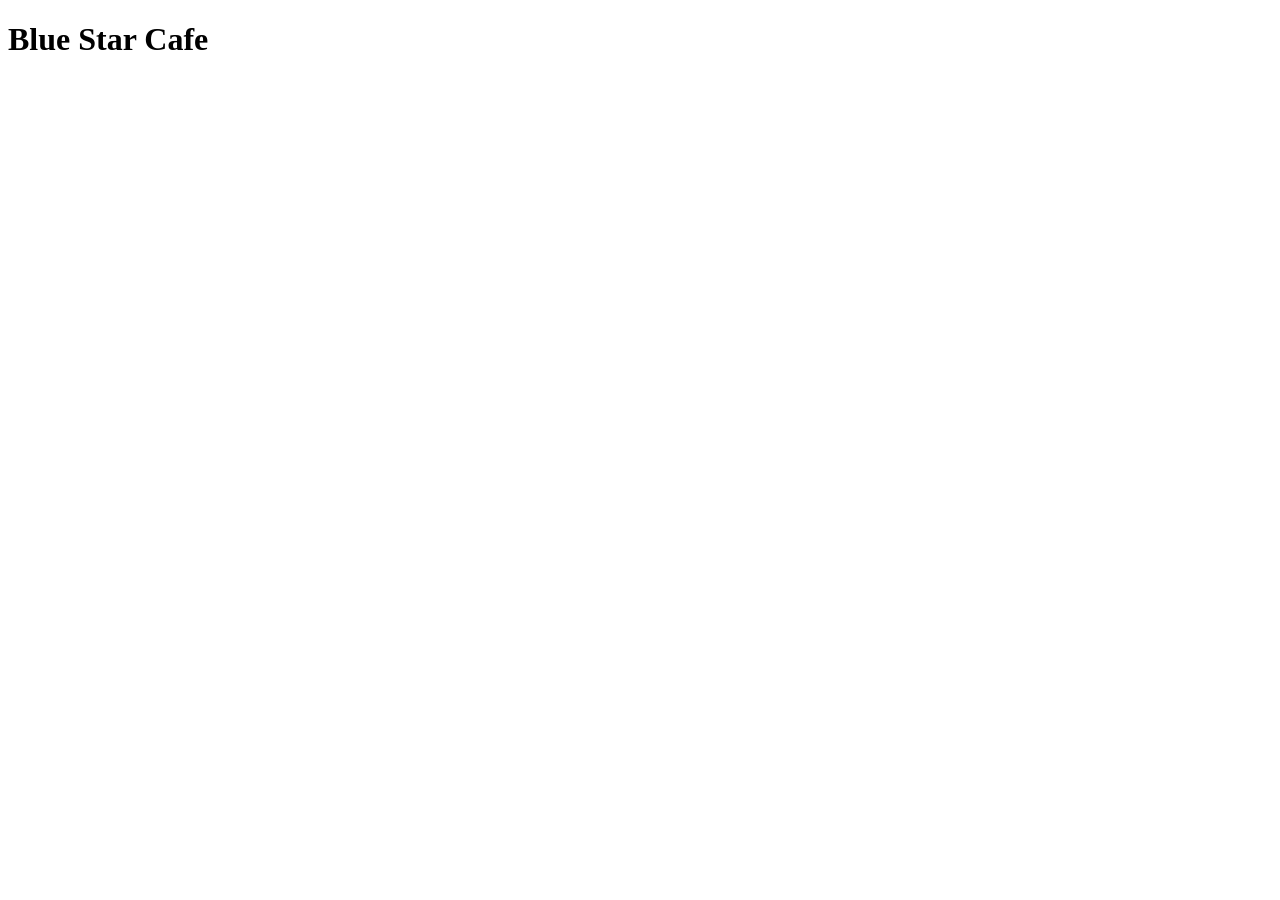
==== index.html @ 4d69b04d "Initial Commit" ====
<!DOCTYPE html>
<html lang="en">
<head>
    <meta charset="UTF-8">
    <meta name="viewport" content="width=device-width, initial-scale=1.0">
    <title>Homepage</title>
</head>
<body>
    <header>
        <h1>Blue Star Cafe</h1>

        <nav>
            <a href=""></a>
            <a href=""></a>
            <a href=""></a>
        </nav>
    </header>
    
</body>
</html>
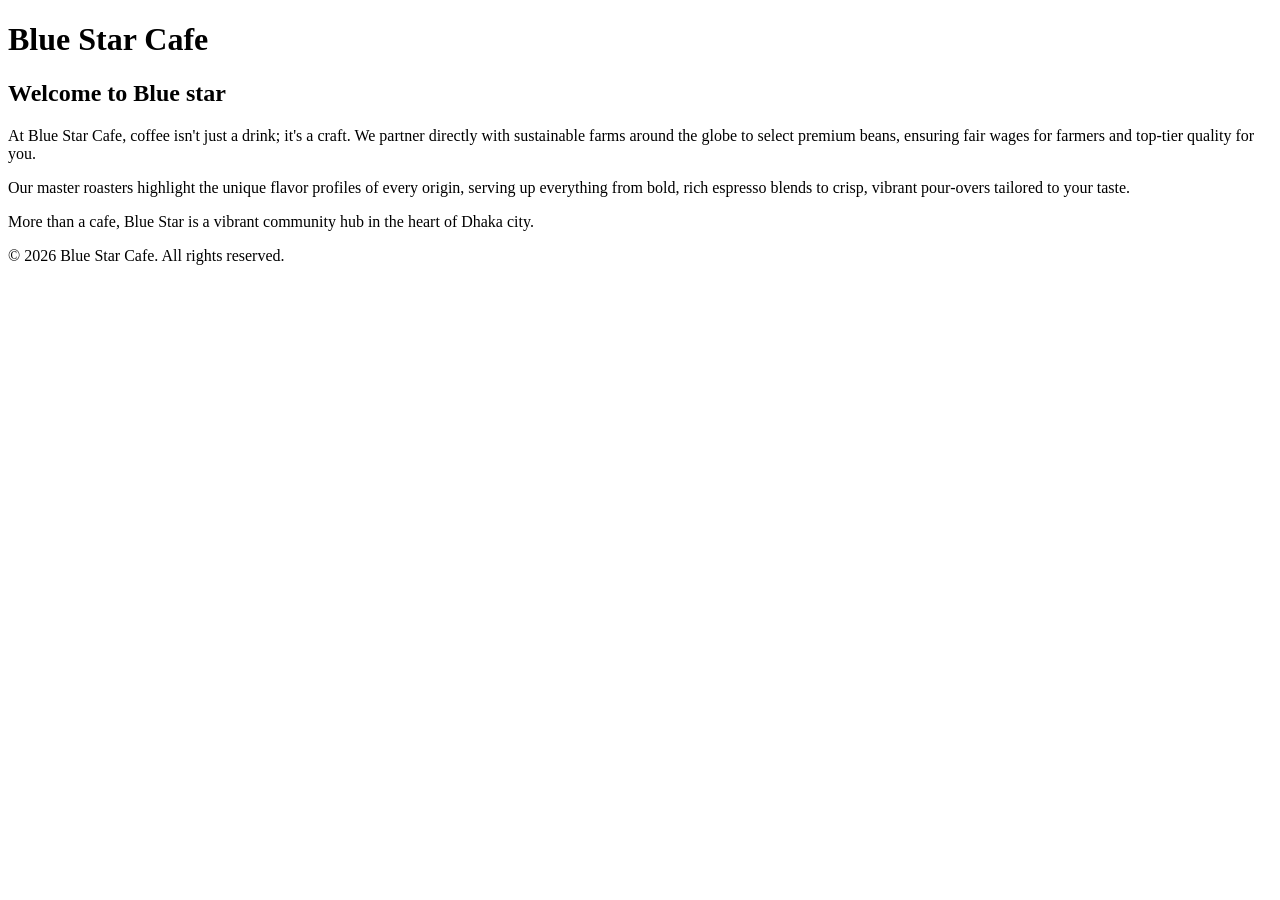
==== commit 9dc590ba: "Second Commit" ====
--- a/index.html
+++ b/index.html
@@ -6,6 +6,7 @@
     <title>Homepage</title>
 </head>
 <body>
+    <!-- Miftahul Jannat 22341022 -->
     <header>
         <h1>Blue Star Cafe</h1>
 
@@ -15,6 +16,31 @@
             <a href=""></a>
         </nav>
     </header>
+
+    <main class="stuff">
+        <div class="home-flex">
+            <div>
+                <h2>Welcome to Blue star</h2>
+
+                <p>At Blue Star Cafe, coffee isn't just a drink; it's a craft. We partner directly with sustainable farms around the globe to select premium beans, ensuring fair wages for farmers and top-tier quality for you. </p>
+
+                <p>
+                    Our master roasters highlight the unique flavor profiles of every origin, serving up everything from bold, rich espresso blends to crisp, vibrant pour-overs tailored to your taste.</p>
+
+                <p>
+                    More than a cafe, Blue Star is a vibrant community hub in the heart of Dhaka city.
+                </p>
+
+
+
+            </div>
     
+        </div>
+    </main>
+
+    <footer>
+        <p>© 2026 Blue Star Cafe. All rights reserved.</p>
+    </footer>
+
 </body>
 </html>
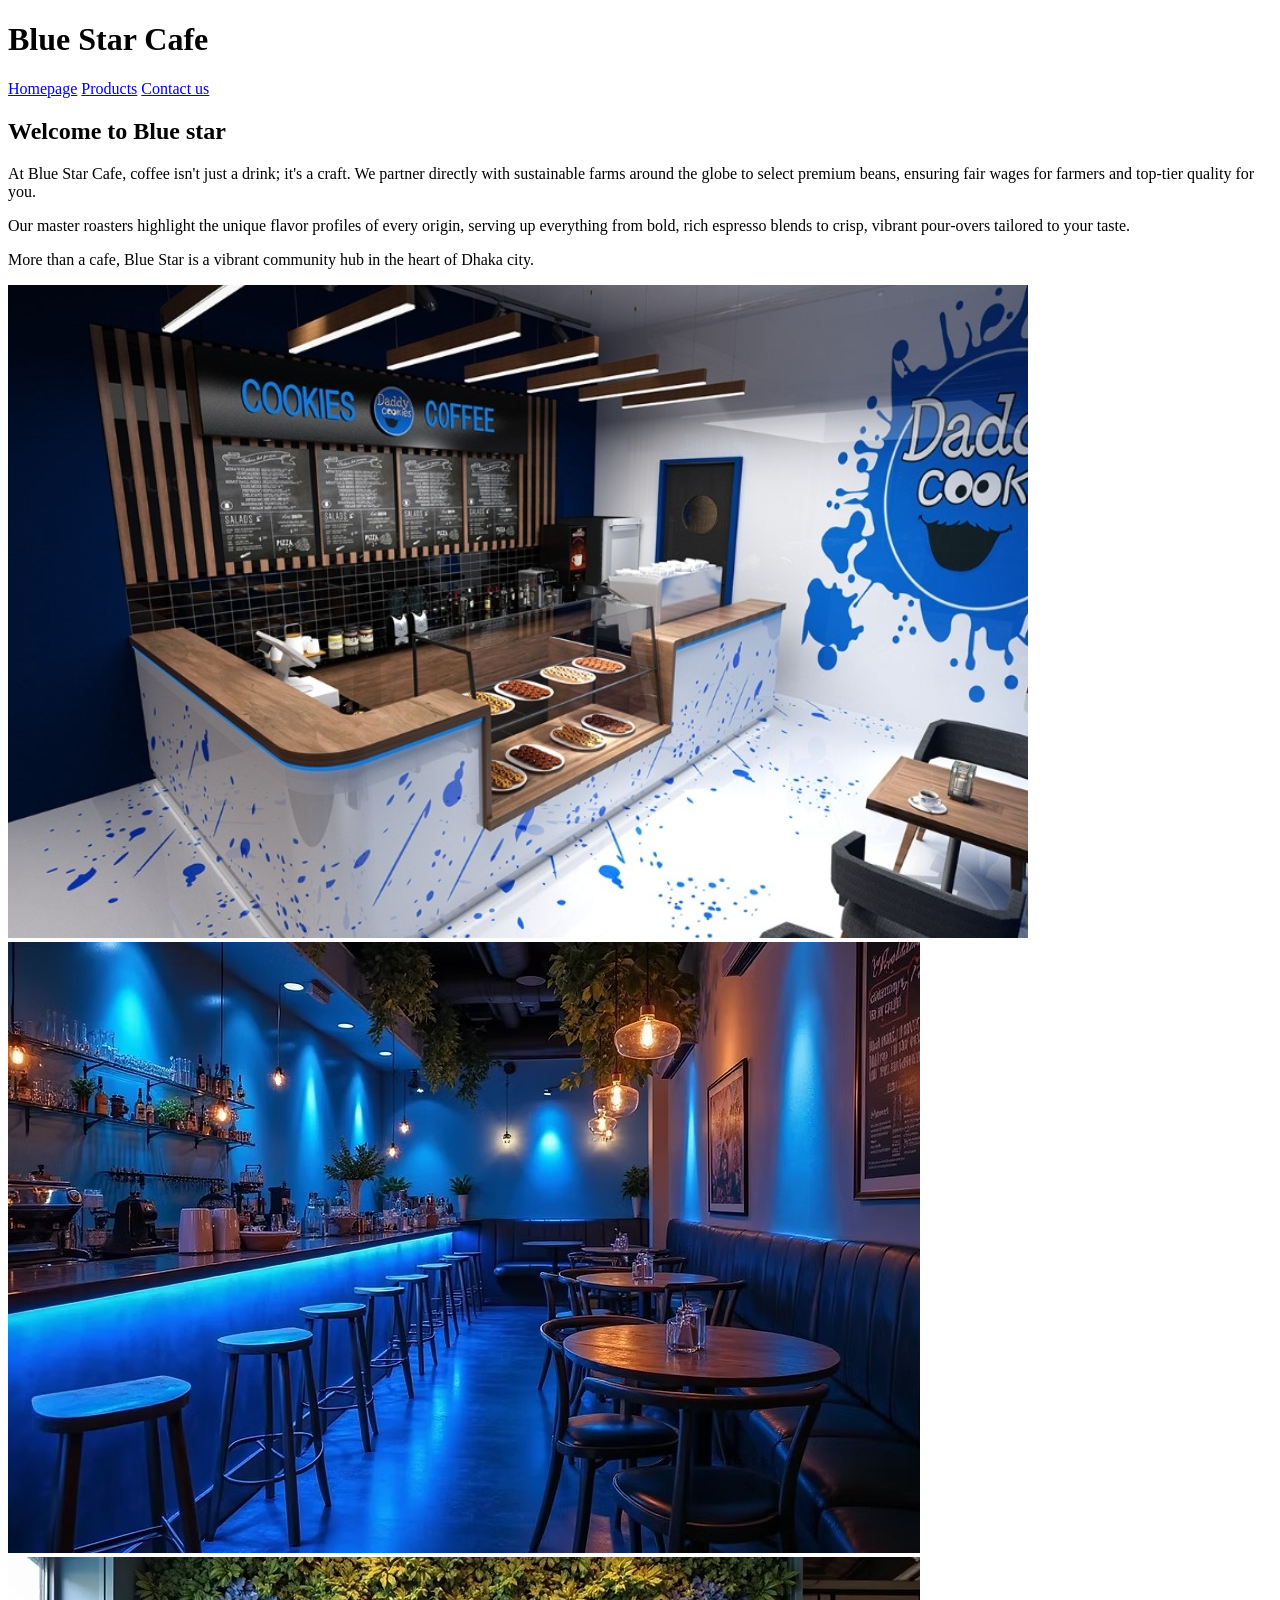
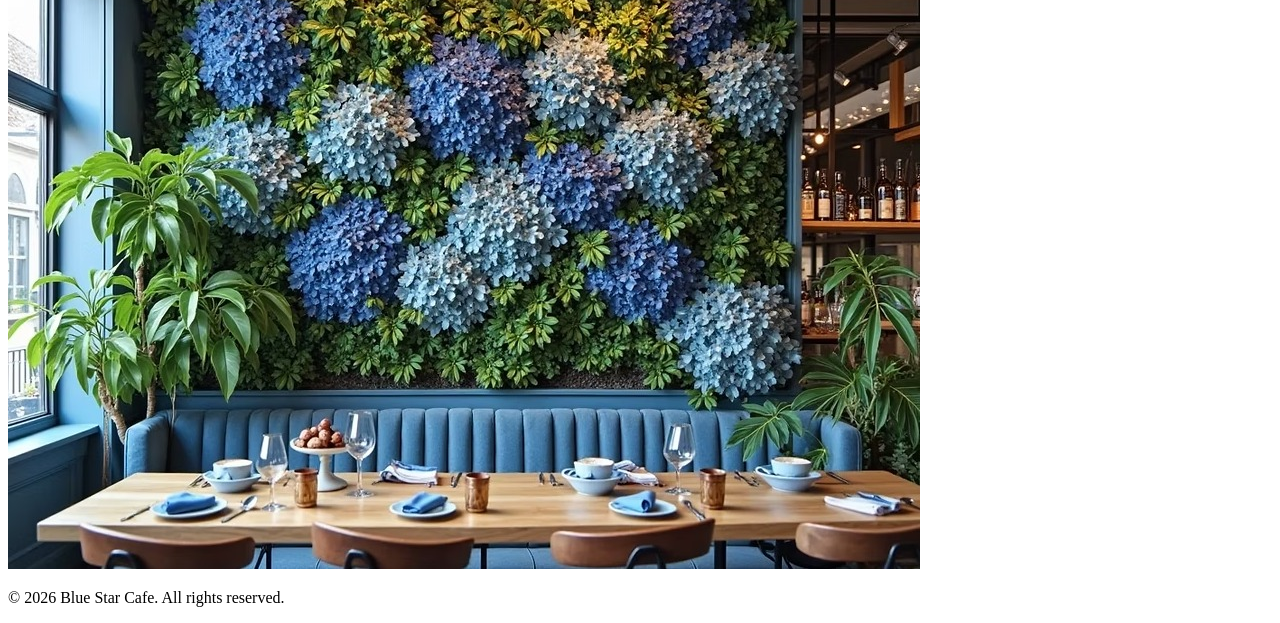
==== commit a65f35b5: "Fourth Commit" ====
--- a/index.html
+++ b/index.html
@@ -4,16 +4,17 @@
     <meta charset="UTF-8">
     <meta name="viewport" content="width=device-width, initial-scale=1.0">
     <title>Homepage</title>
+    <link rel="stylesheet" href="style.css">
 </head>
 <body>
-    <!-- Miftahul Jannat 22341022 -->
+    <!-- Miftahul Jannat 2321006 -->
     <header>
         <h1>Blue Star Cafe</h1>
 
         <nav>
-            <a href=""></a>
-            <a href=""></a>
-            <a href=""></a>
+            <a href="index.html">Homepage</a>
+            <a href="product.html">Products</a>
+            <a href="contact.html">Contact us</a>
         </nav>
     </header>
 
@@ -34,7 +35,11 @@
 
 
             </div>
-    
+            <div>
+                <img src="images/pic1.jpeg" alt="stuff">
+                <img src="images/pic2.jpeg" alt="stuff">
+                <img src="images/pic3.jpeg" alt="stuff">
+            </div>
         </div>
     </main>
 
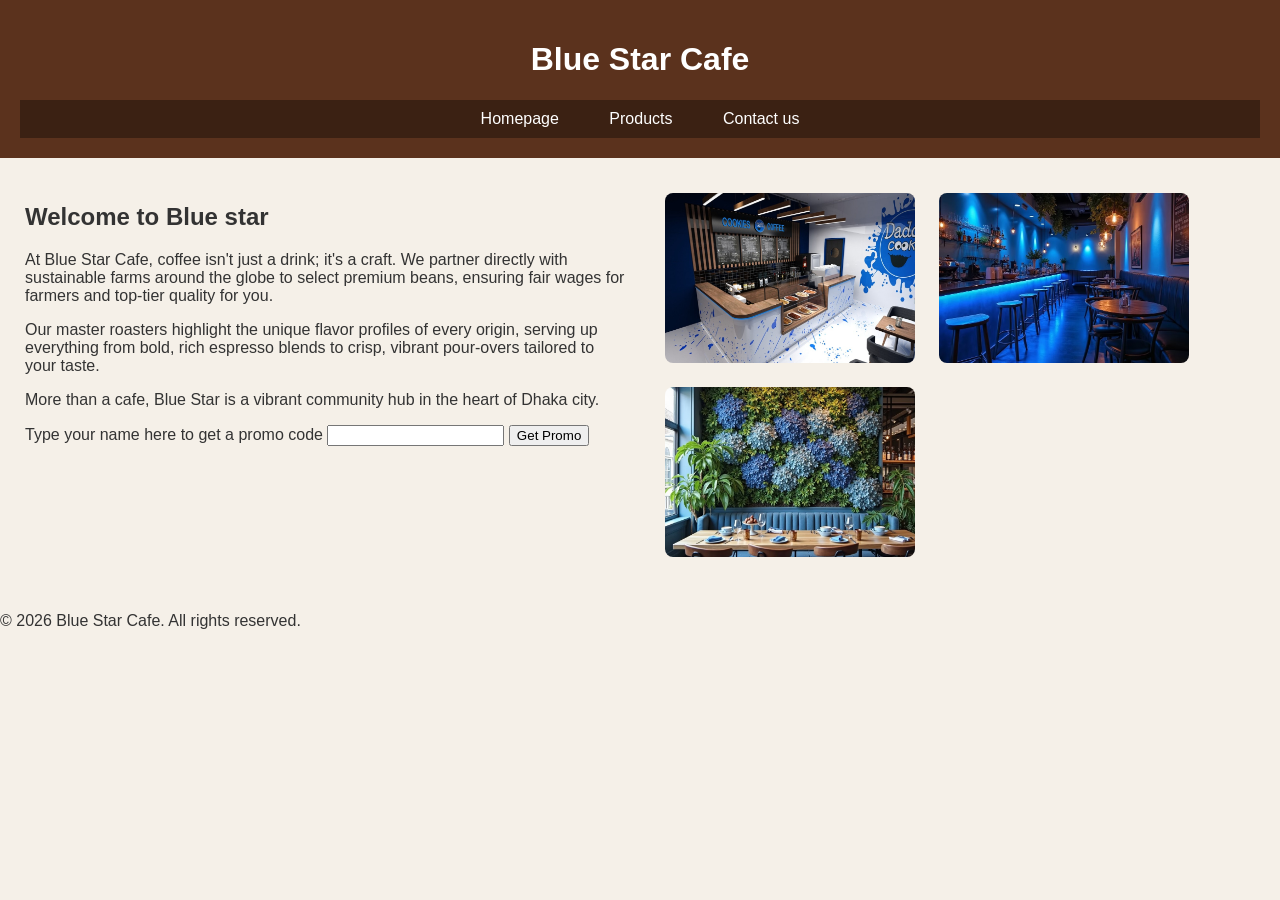
==== commit b59096a8: "Seventh Commit" ====
--- a/index.html
+++ b/index.html
@@ -32,8 +32,12 @@
                     More than a cafe, Blue Star is a vibrant community hub in the heart of Dhaka city.
                 </p>
 
+                <label>Type your name here to get a promo code</label>
+                <input type="text" id = "name">
 
+                <button onclick="showPromo()">Get Promo</button>
 
+                
             </div>
             <div>
                 <img src="images/pic1.jpeg" alt="stuff">
@@ -47,5 +51,6 @@
         <p>© 2026 Blue Star Cafe. All rights reserved.</p>
     </footer>
 
+<script src="script.js"></script>
 </body>
 </html>
--- a/style.css
+++ b/style.css
@@ -0,0 +1,60 @@
+body {
+    margin: 0;
+    font-family: Arial, sans-serif;
+    background-color: #f5f0e8;
+    color: #333;
+}
+
+header {
+    background-color: #5b321d;
+    color: white;
+    padding: 20px;
+    text-align: center;
+}
+
+nav {
+    background-color: #3b2113;
+    padding: 10px;
+}
+
+nav a {
+    color: white;
+    text-decoration: none;
+    margin: 15px;
+    padding: 8px;
+}
+
+nav a:hover {
+    background-color: #d69b5c;
+    color: black;
+}
+
+main {
+    padding: 25px;
+}
+
+
+.home-flex {
+    display: flex;
+    gap: 30px;
+}
+
+.home-flex div {
+    width: 50%;
+}
+
+
+img {
+    width: 250px;
+    height: 170px;
+    margin: 10px;
+    border-radius: 8px;
+}
+
+
+.contact-box {
+    background-color: white;
+    padding: 15px;
+    margin-top: 20px;
+    border: 1px solid #ccc;
+}
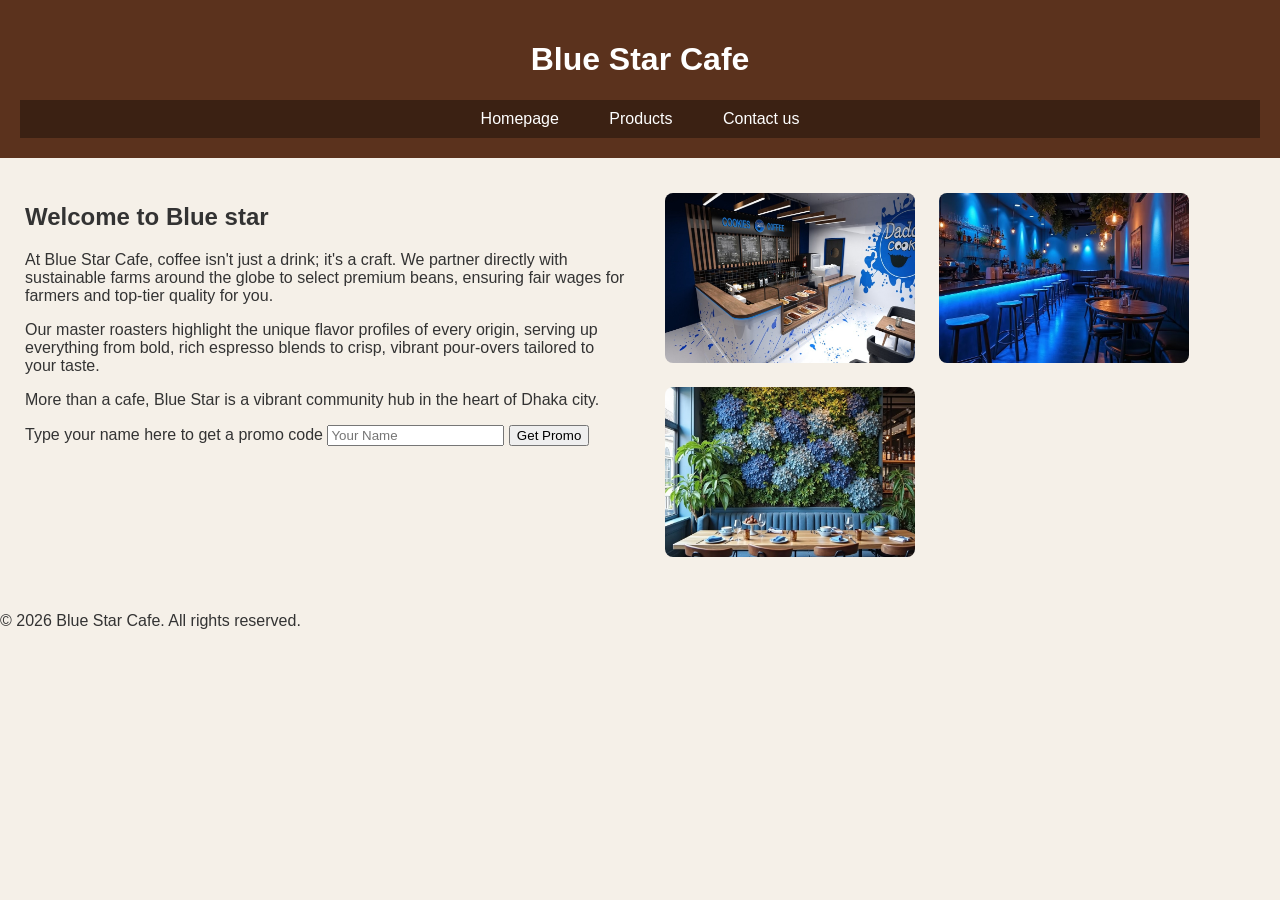
==== commit a8774716: "Eighth Commit" ====
--- a/index.html
+++ b/index.html
@@ -33,11 +33,11 @@
                 </p>
 
                 <label>Type your name here to get a promo code</label>
-                <input type="text" id = "name">
+                <input type="text" id = "name" placeholder="Your Name">
 
                 <button onclick="showPromo()">Get Promo</button>
 
-                
+
             </div>
             <div>
                 <img src="images/pic1.jpeg" alt="stuff">
--- a/style.css
+++ b/style.css
@@ -57,4 +57,25 @@
     padding: 15px;
     margin-top: 20px;
     border: 1px solid #ccc;
+}
+
+
+.product-grid {
+    display: grid;
+    grid-template-columns: auto auto auto;
+    gap: 20px;  
+    margin-top: 20px;
+}
+
+.product {
+    background-color: white;
+    padding: 15px;
+    border: 1px solid #ccc;
+    text-align: center;
+}
+
+.product:hover {
+    background-color: #ffe3cc;
+    cursor: pointer;
+    
 }
